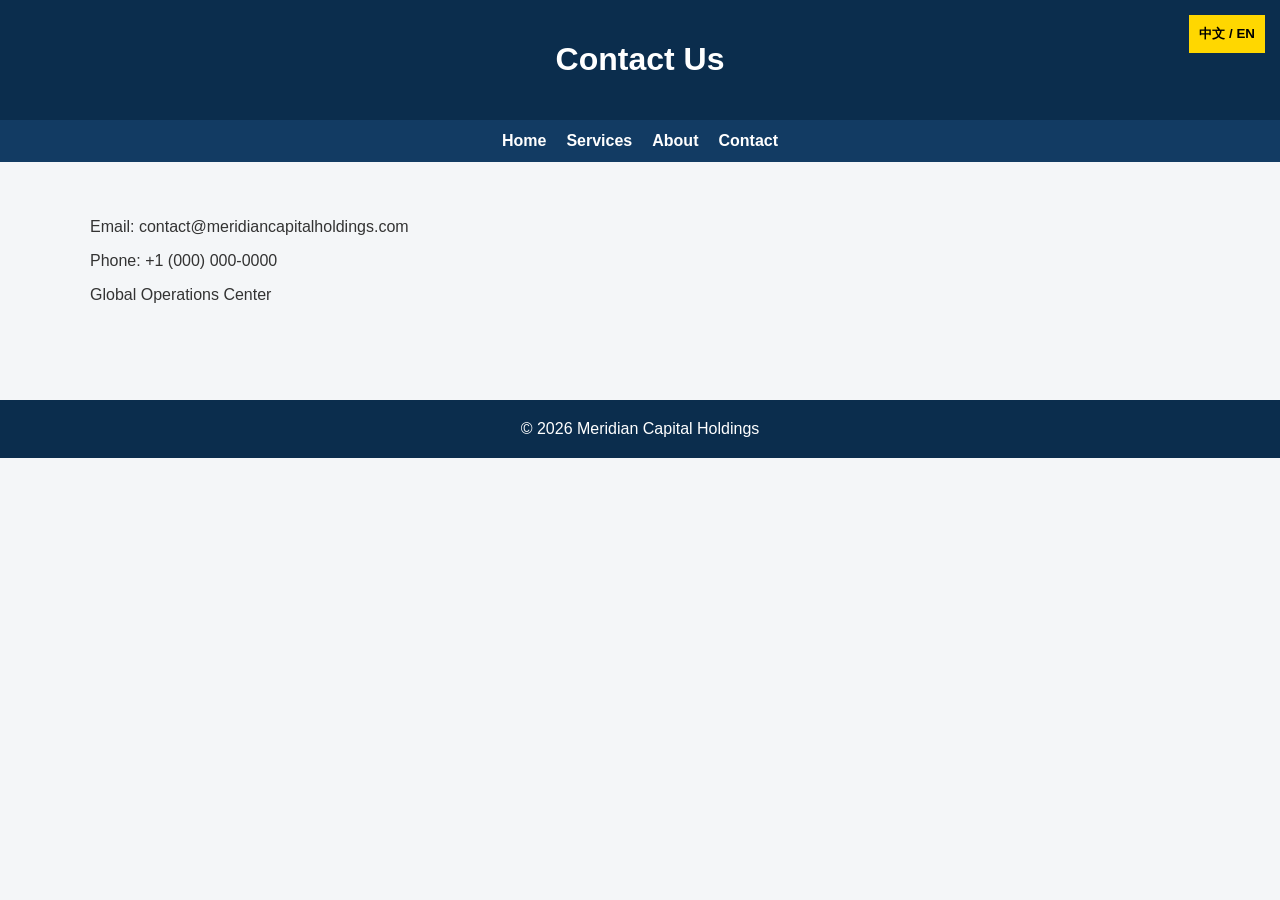
==== contact.html @ 808c412b "Add files via upload" ====
<!DOCTYPE html>
<html>
<head>
  <title>Contact</title>
  <link rel="stylesheet" href="style.css">
</head>
<body>

<button class="lang-btn" onclick="toggleLang()">中文 / EN</button>

<header>
  <h1 class="en">Contact Us</h1>
  <h1 class="cn hidden">联系我们</h1>
</header>

<nav>
  <a href="index.html">Home</a>
  <a href="services.html">Services</a>
  <a href="about.html">About</a>
  <a href="contact.html">Contact</a>
</nav>

<div class="container">
  <p>Email: contact@meridiancapitalholdings.com</p>
  <p>Phone: +1 (000) 000-0000</p>

  <p class="en">Global Operations Center</p>
  <p class="cn hidden">全球运营中心</p>
</div>

<footer>© 2026 Meridian Capital Holdings</footer>

<script src="lang.js"></script>
</body>
</html>
---- style.css ----
body {
  margin: 0;
  font-family: Arial, sans-serif;
  background: #f4f6f8;
  color: #333;
}

header {
  background: #0b2d4d;
  color: white;
  padding: 20px;
  text-align: center;
}

nav {
  background: #123b63;
  display: flex;
  justify-content: center;
  padding: 12px;
  gap: 20px;
}

nav a {
  color: white;
  text-decoration: none;
  font-weight: bold;
}

.container {
  max-width: 1100px;
  margin: auto;
  padding: 40px;
}

.hero {
  background: url('https://images.unsplash.com/photo-1601584115197-04ecc0da31d7') center/cover;
  height: 320px;
  display: flex;
  align-items: center;
  justify-content: center;
  color: white;
  font-size: 30px;
  font-weight: bold;
  text-shadow: 2px 2px 6px black;
}

.card-grid {
  display: grid;
  grid-template-columns: repeat(auto-fit, minmax(250px, 1fr));
  gap: 20px;
}

.card {
  background: white;
  padding: 20px;
  border-radius: 10px;
  box-shadow: 0 2px 10px rgba(0,0,0,0.1);
}

footer {
  background: #0b2d4d;
  color: white;
  text-align: center;
  padding: 20px;
  margin-top: 40px;
}

.lang-btn {
  position: fixed;
  top: 15px;
  right: 15px;
  padding: 10px;
  background: gold;
  border: none;
  font-weight: bold;
  cursor: pointer;
}

.hidden { display: none; }
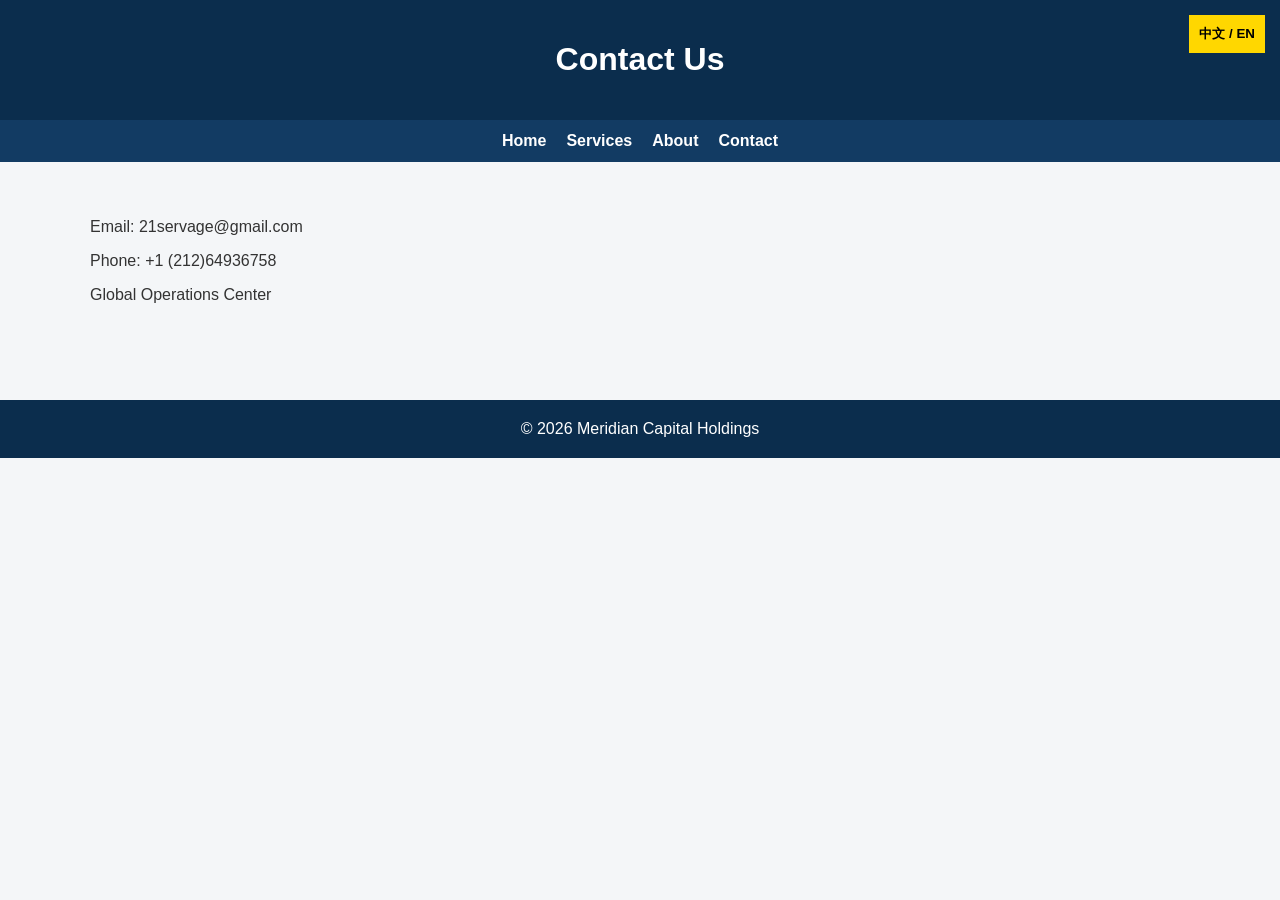
==== commit 3ae300bd: "Update contact.html" ====
--- a/contact.html
+++ b/contact.html
@@ -21,8 +21,8 @@
 </nav>
 
 <div class="container">
-  <p>Email: contact@meridiancapitalholdings.com</p>
-  <p>Phone: +1 (000) 000-0000</p>
+  <p>Email: 21servage@gmail.com</p>
+  <p>Phone: +1 (212)64936758 </p>
 
   <p class="en">Global Operations Center</p>
   <p class="cn hidden">全球运营中心</p>
